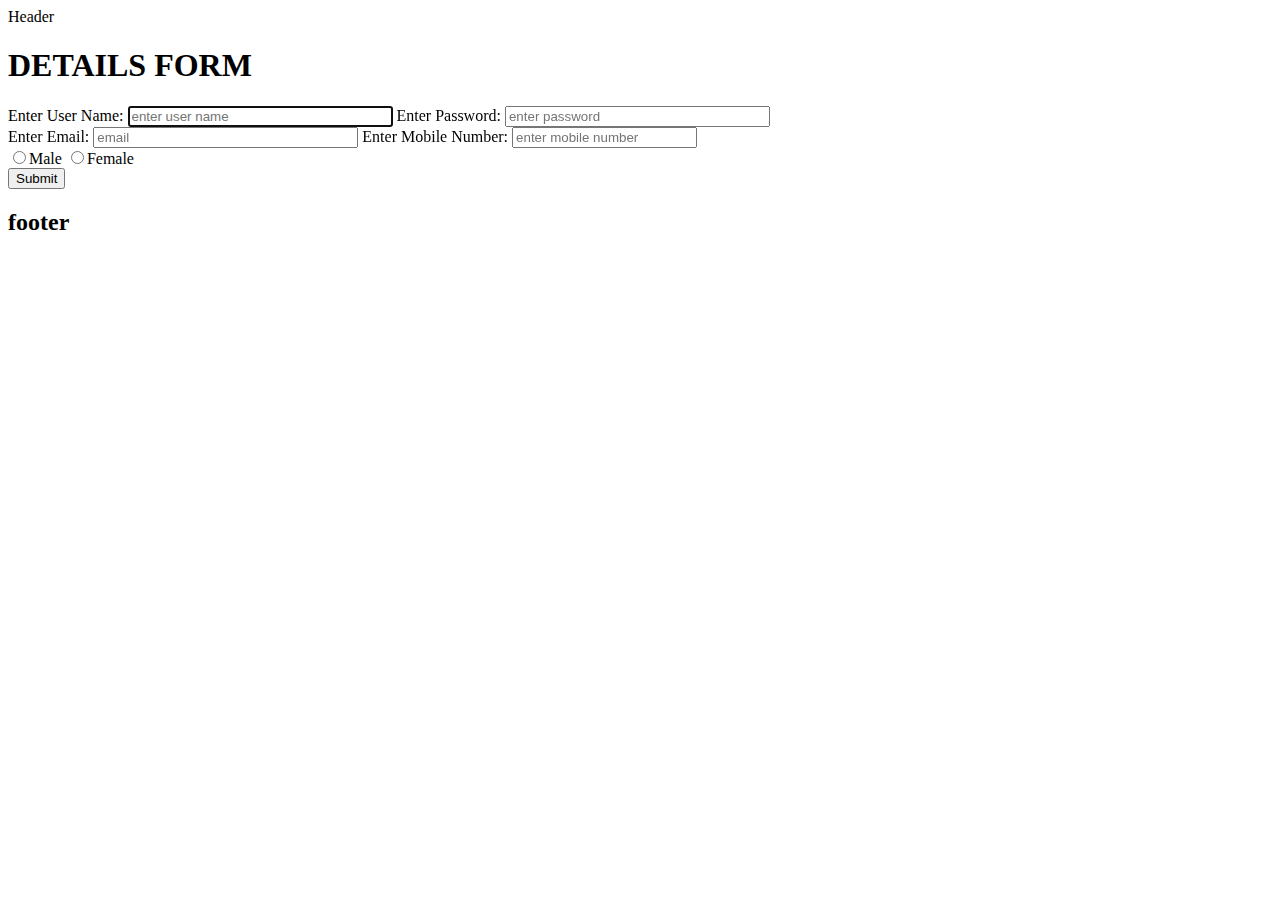
==== HTML5/simple form.html @ 5013745d "Merge pull request #1 from srichatala/main" ====
<!DOCTYPE html>
<html>
<head>
<title> simple form </title>
  <link rel="stylesheet" type="text/css" href="style.css">
  <style>

  </style>
</head>
<body>
    <div class="header">
        <h>Header</h>
        </div>
      <h1>DETAILS FORM</h1>
<form>
    <div class="body">
      <label>Enter User Name:</label>  <input type="text" size="30" name="username" autofocus placeholder="enter user name"/>
      <label>Enter Password:</label>  <input type="text" size="30" name="password" autofocus placeholder="enter password"/> </br>
      <label>Enter Email:</label>  <input type="text" size="30" name="email" autofocus placeholder="email"/>
      <label>Enter Mobile Number:</label>  <input type="number" size="30" name="number" placeholder="enter mobile number"/>
    </div>
    
    <div>

        <input type="radio" id="male"><lable for ="male">Male</lable>
        <input type="radio" id="female"><lable for ="female">Female</lable>
    </div>

    <input type="submit" name="submit">
</form>
<div class="footer">
    <h2>footer</h2>
</div>
</body>
</html>
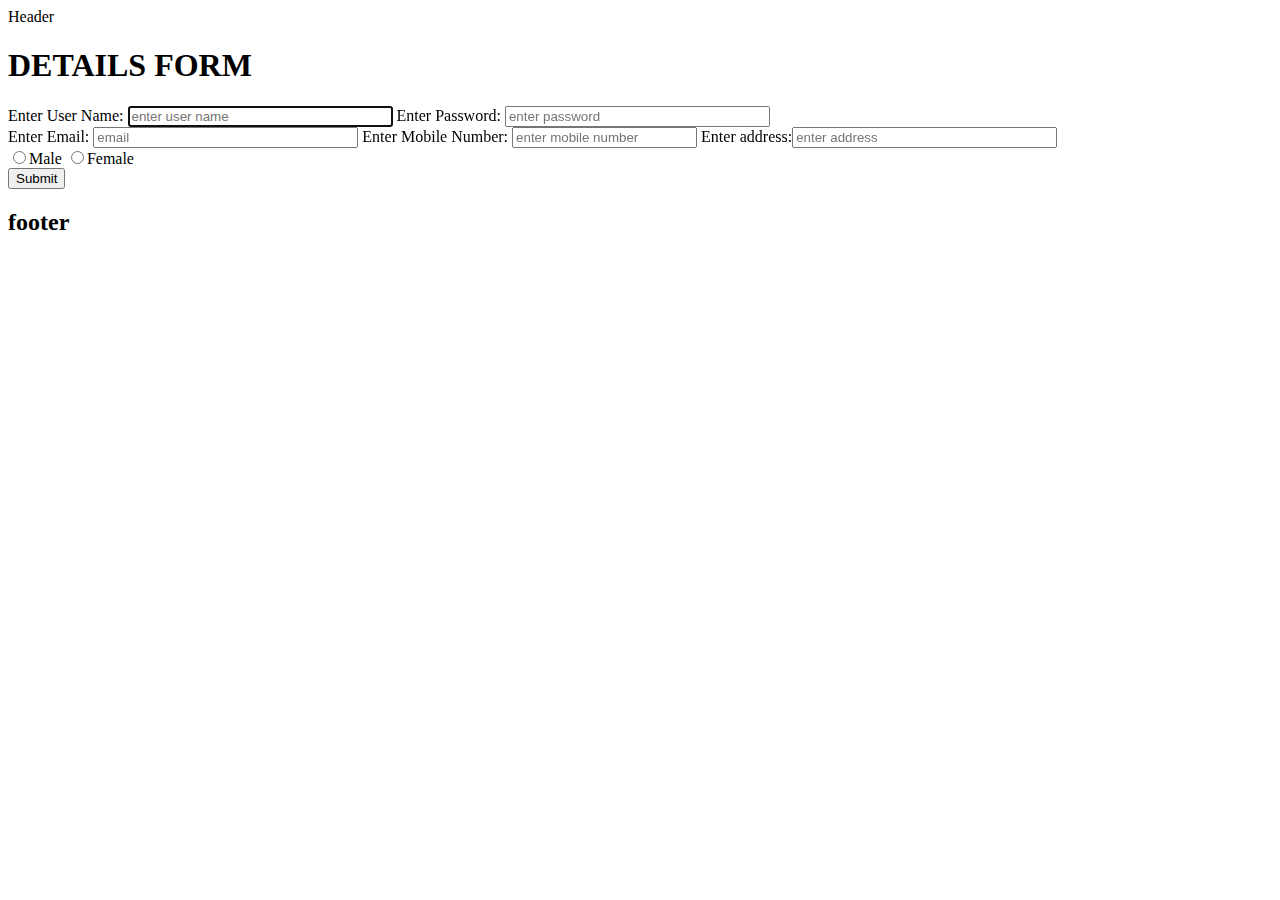
==== commit 1c1aa2fb: "address label added" ====
--- a/HTML5/simple form.html
+++ b/HTML5/simple form.html
@@ -15,9 +15,11 @@
 <form>
     <div class="body">
       <label>Enter User Name:</label>  <input type="text" size="30" name="username" autofocus placeholder="enter user name"/>
+
       <label>Enter Password:</label>  <input type="text" size="30" name="password" autofocus placeholder="enter password"/> </br>
       <label>Enter Email:</label>  <input type="text" size="30" name="email" autofocus placeholder="email"/>
       <label>Enter Mobile Number:</label>  <input type="number" size="30" name="number" placeholder="enter mobile number"/>
+      <label>Enter address:</label><input type="name" size="30" name="address" placeholder="enter address"/>
     </div>
     
     <div>
